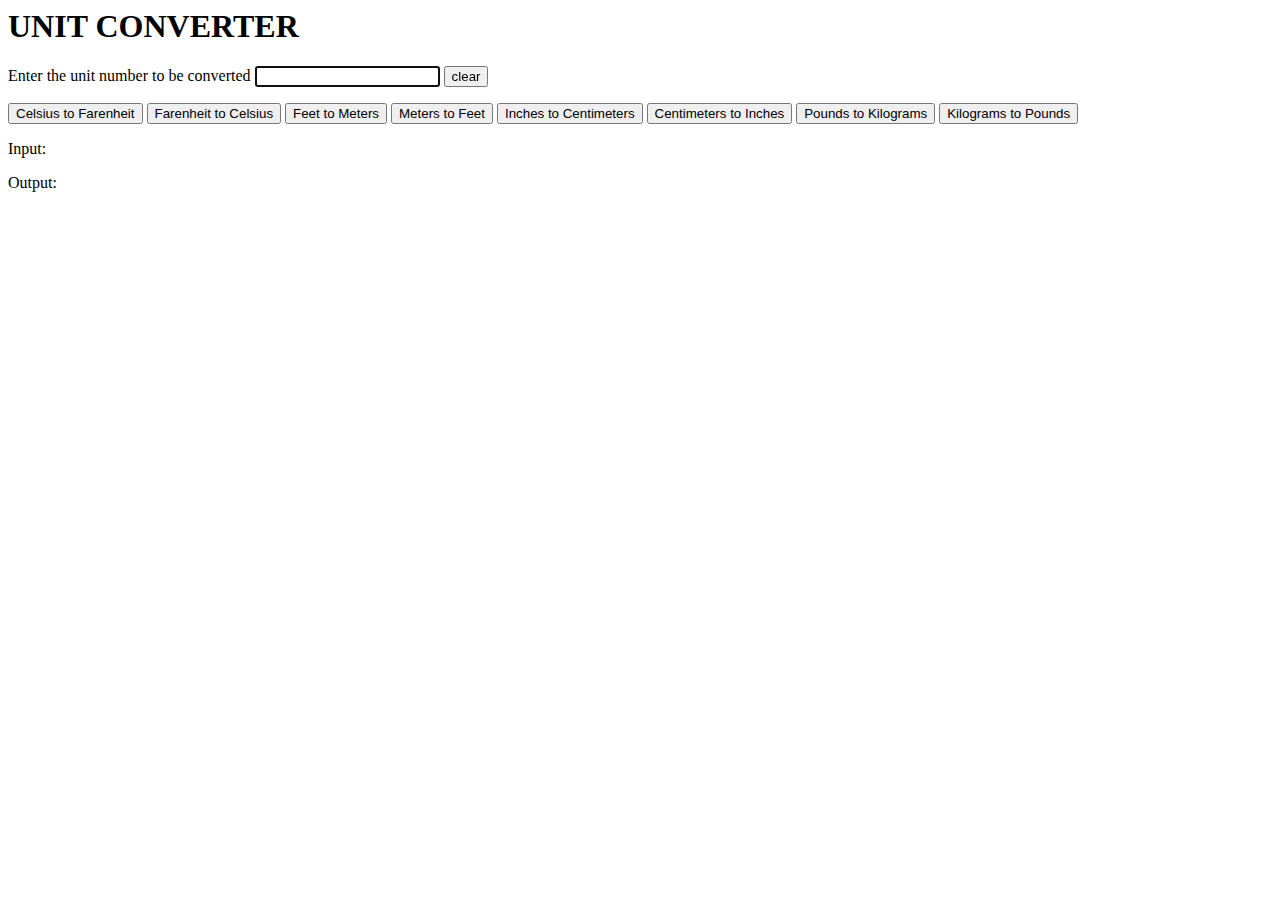
==== index.html @ e7904e3e "Bug fix" ====
<html lang="en">
<head>
	<meta charset="UTF-8">
	<meta name="viewport" content="width=device-width, initial-scale=1.0">
	<meta http-equiv="X-UA-Compatible" content="ie=edge">
	<title>Unit Converter</title>
</head>
<body>

	<header>
		<h1>
			UNIT CONVERTER
		</h1>
	</header>

		<form>
			<label>
				Enter the unit number to be converted
			</label>
			<input type="text" name="unitNumber" id="unitNumber" autofocus>
			<input type="reset" name="reset" value="clear" onclick="resetFocus()">
		</form>
		
	

	<div class="converter">
		<button class="button" onclick="convertCetoFa()">
			Celsius to Farenheit
		</button>

		<button class="button" onclick="convertFatoCe()">
			Farenheit to Celsius
		</button>

		<button class="button" onclick="convertFetoMe()">
			Feet to Meters
		</button>

		<button class="button" onclick="convertMetoFe()">
			Meters to Feet
		</button>

		<button class="button" onclick="convertIntoCe()">
			Inches to Centimeters
		</button>

		<button class="button" onclick="convertCetoIn()">
			Centimeters to Inches
		</button>

		<button class="button" onclick="convertPotoKi()">
			Pounds to Kilograms
		</button>

		<button class="button" onclick="convertKitoPo()">
			Kilograms to Pounds
		</button>
	</div>

	<p>Input: <span id="input"></span></p>
	<p>Output: <span id="output"></span></p>

</body>
</html>
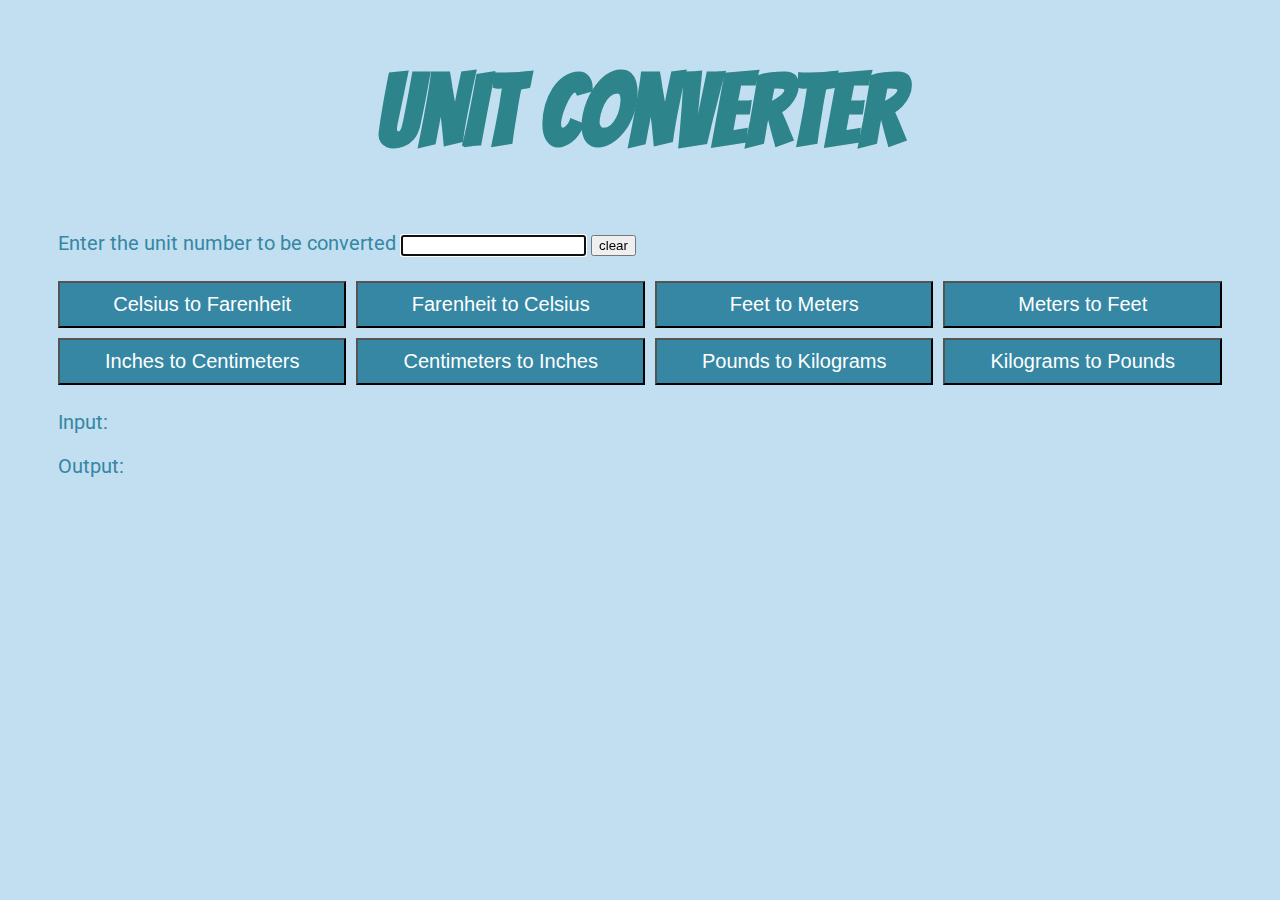
==== commit 4a1d4b82: "Update index.html" ====
--- a/index.html
+++ b/index.html
@@ -4,6 +4,7 @@
 	<meta name="viewport" content="width=device-width, initial-scale=1.0">
 	<meta http-equiv="X-UA-Compatible" content="ie=edge">
 	<title>Unit Converter</title>
+	<link rel="stylesheet" href="css/style.css">
 </head>
 <body>
 
@@ -59,6 +60,8 @@
 
 	<p>Input: <span id="input"></span></p>
 	<p>Output: <span id="output"></span></p>
+	
+	<script src="js/custom.js"></script>
 
 </body>
 </html>--- a/css/style.css
+++ b/css/style.css
@@ -0,0 +1,32 @@
+@import url('https://fonts.googleapis.com/css?family=Bangers|Roboto&display=swap');
+
+html{
+	margin: 2.5rem 2.5rem;
+	font-family: 'Roboto';
+	font-size: 1.25rem;
+	color: #3587A4;
+	background-color: #C1DFF0;
+}
+
+header{
+	text-align: center;
+	font-family: 'Bangers';
+	color: #2D848A;
+	font-size: 2.5rem;
+}
+
+.button{
+	padding: 10px 25px;
+	background-color: #3587A4;
+	font-size: 1rem;
+	color: white;
+	text-align: center;
+	cursor: pointer;
+}
+
+.converter{
+	display: grid;
+	grid-template-columns: auto auto auto auto;
+	grid-gap: 10px;
+	margin: 25px auto;
+}